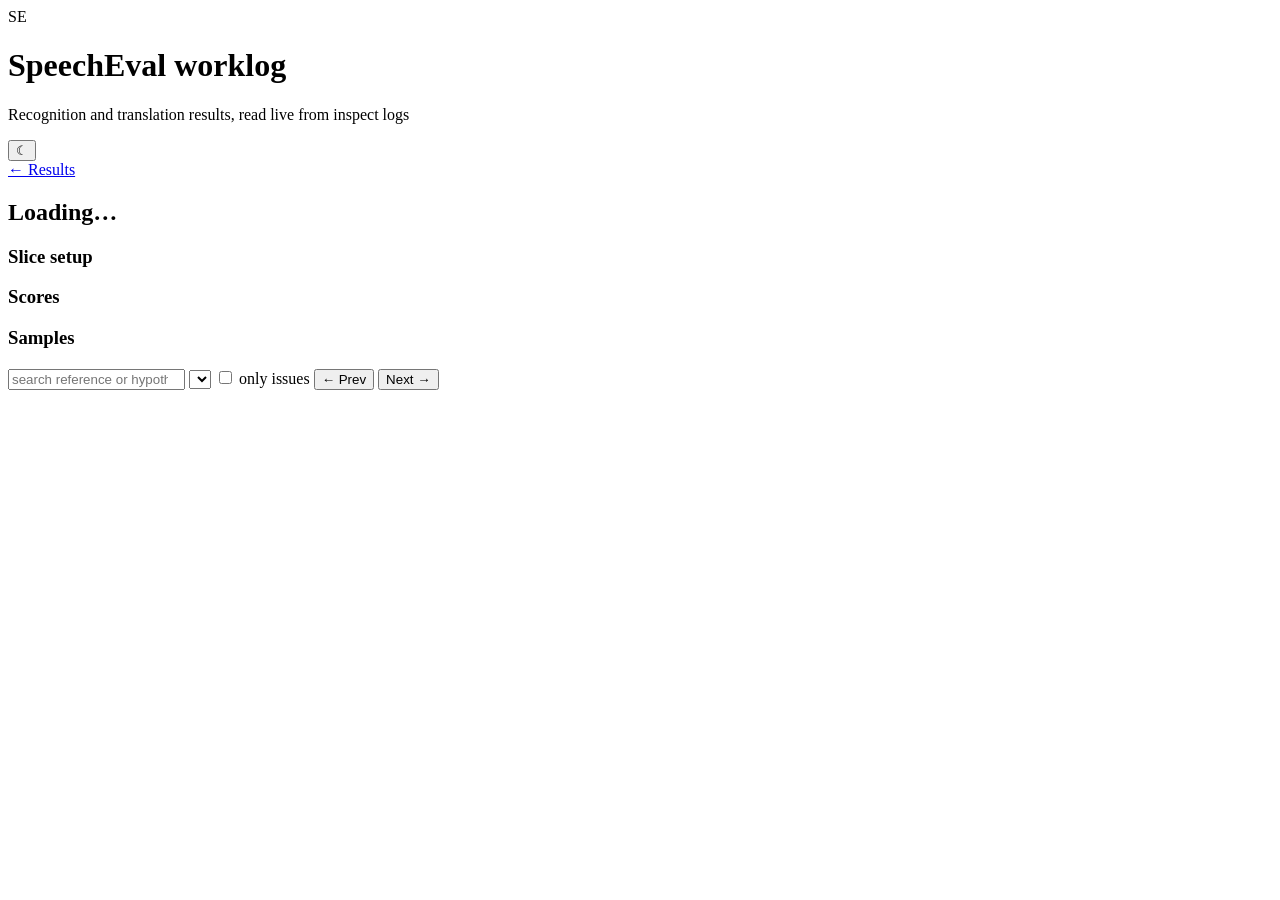
==== worklog/static/inspect.html @ 95b87019 "worklog: add the run inspector page" ====
<!doctype html>
<html lang="en">
<head>
  <meta charset="utf-8">
  <meta name="viewport" content="width=device-width, initial-scale=1">
  <title>SpeechEval Worklog · Inspect</title>
  <link rel="stylesheet" href="/static/style.css">
</head>
<body>
  <header class="topbar">
    <a class="brand" href="/" style="text-decoration:none;color:inherit">
      <div class="mark" aria-hidden="true">SE</div>
      <div>
        <h1>SpeechEval <span>worklog</span></h1>
        <p class="tagline">Recognition and translation results, read live from inspect logs</p>
      </div>
    </a>
    <div class="top-actions">
      <button id="theme-toggle" class="btn ghost icon" type="button" aria-label="Switch theme" title="Light / dark">☾</button>
    </div>
  </header>

  <main class="inspector">
    <a id="back-link" class="btn ghost" href="/">← Results</a>
    <h2 id="run-title">Loading…</h2>
    <p id="run-meta" class="hint"></p>
    <section class="card"><div class="card-head"><h3>Slice setup</h3></div>
      <div id="setup" class="fieldgrid"></div><div id="setup-files"></div></section>
    <section class="card"><div class="card-head"><h3>Scores</h3></div><div id="scores"></div></section>
    <section class="card">
      <div class="card-head"><h3>Samples</h3><span id="sample-count" class="hint"></span></div>
      <div class="toolbar">
        <input id="sample-search" type="search" placeholder="search reference or hypothesis…">
        <select id="sample-sort"></select>
        <label class="check"><input id="sample-issues" type="checkbox"> only issues</label>
        <button id="sample-prev" class="btn ghost" type="button">← Prev</button>
        <button id="sample-next" class="btn ghost" type="button">Next →</button>
      </div>
      <div id="samples" class="samples"></div>
    </section>
  </main>

  <script src="/static/util.js"></script>
  <script src="/static/inspect.js"></script>
</body>
</html>
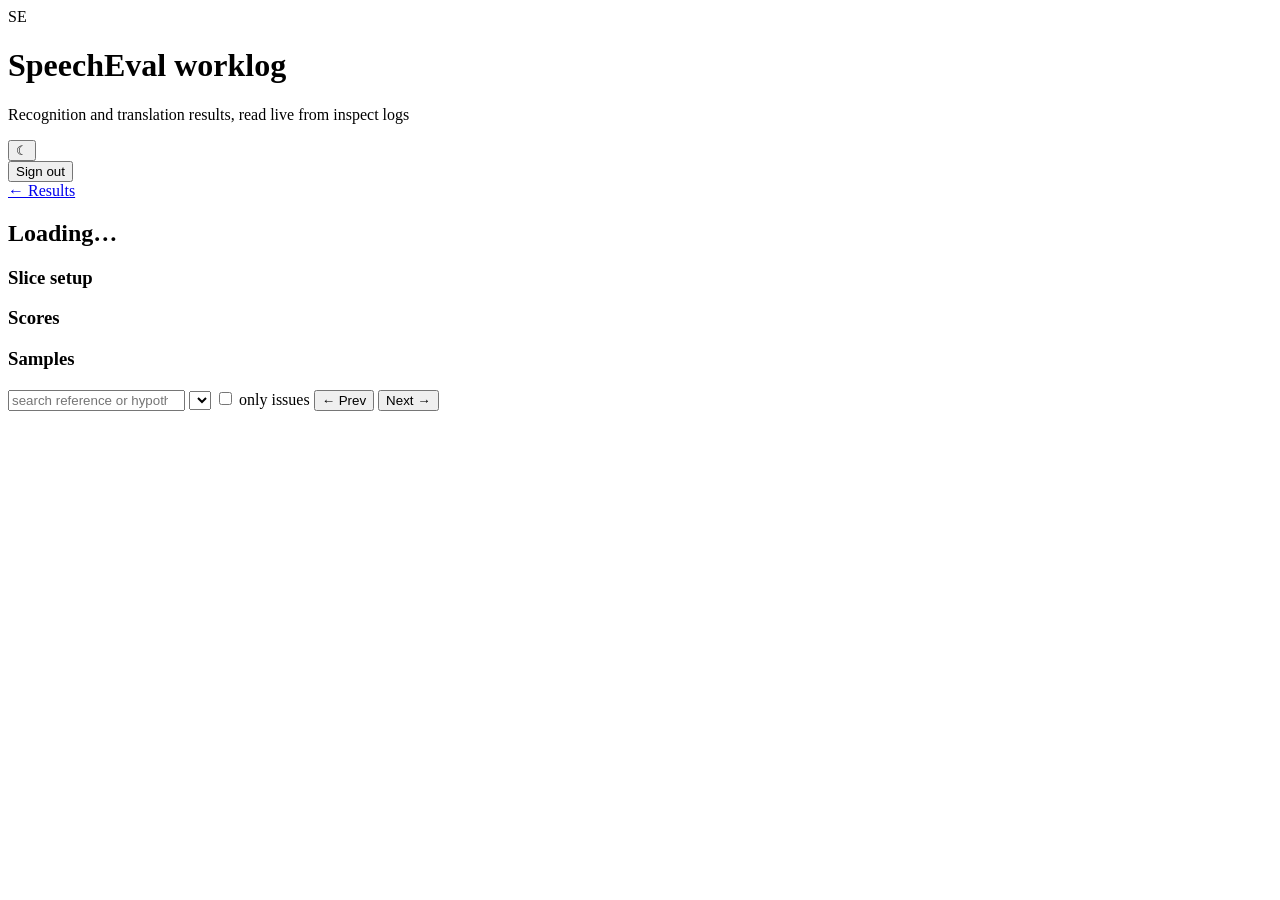
==== commit 3b8c9404: "worklog: add the sign-in page and sign-out control" ====
--- a/worklog/static/inspect.html
+++ b/worklog/static/inspect.html
@@ -17,6 +17,9 @@
     </a>
     <div class="top-actions">
       <button id="theme-toggle" class="btn ghost icon" type="button" aria-label="Switch theme" title="Light / dark">☾</button>
+      <form class="inline-form" method="post" action="/logout">
+        <button class="btn ghost" type="submit" title="Sign out">Sign out</button>
+      </form>
     </div>
   </header>
 
@@ -30,8 +33,8 @@
     <section class="card">
       <div class="card-head"><h3>Samples</h3><span id="sample-count" class="hint"></span></div>
       <div class="toolbar">
-        <input id="sample-search" type="search" placeholder="search reference or hypothesis…">
-        <select id="sample-sort"></select>
+        <input id="sample-search" type="search" aria-label="Search samples" placeholder="search reference or hypothesis…">
+        <select id="sample-sort" aria-label="Sort samples"></select>
         <label class="check"><input id="sample-issues" type="checkbox"> only issues</label>
         <button id="sample-prev" class="btn ghost" type="button">← Prev</button>
         <button id="sample-next" class="btn ghost" type="button">Next →</button>
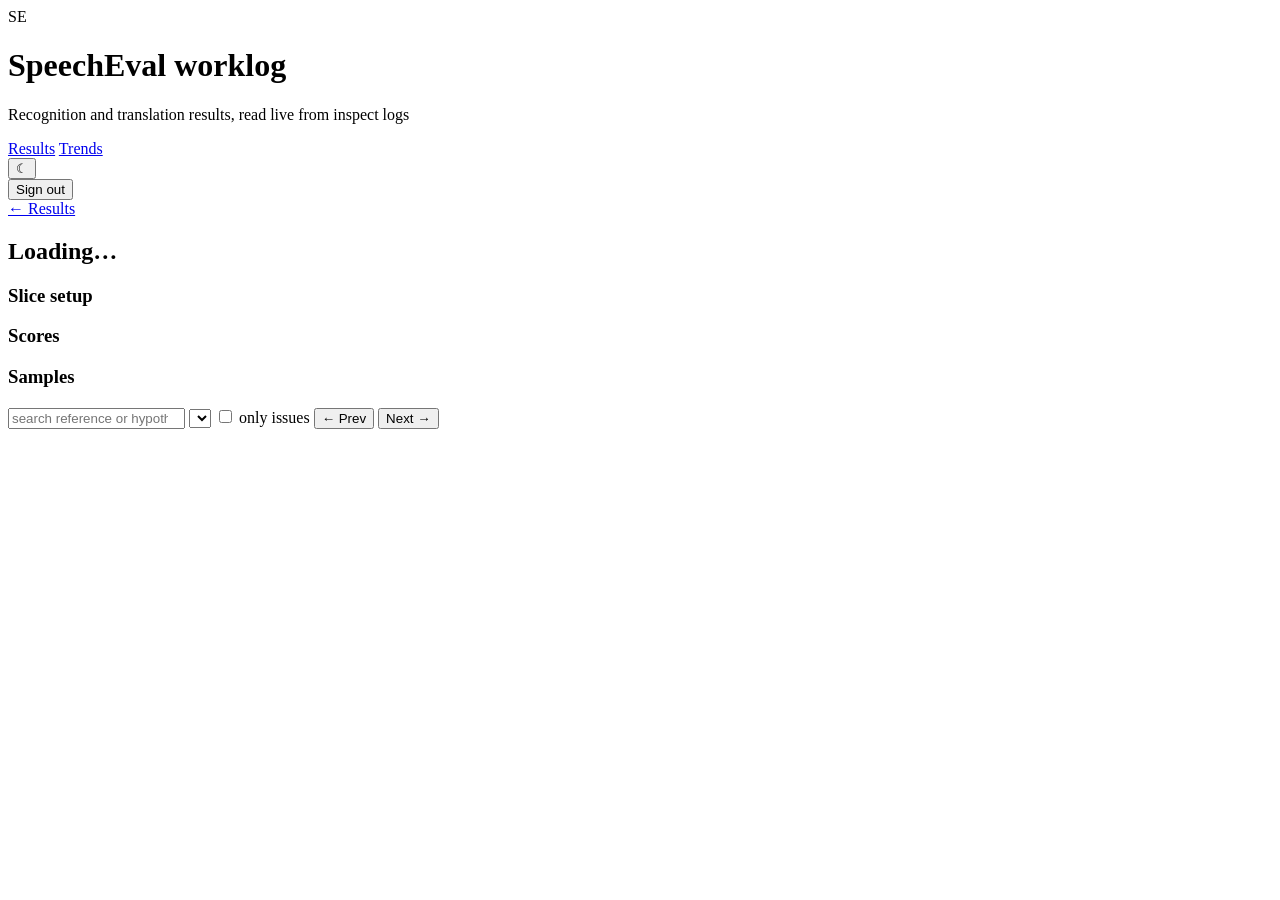
==== commit 2e4fa26e: "feat: add the trends page and navigation" ====
--- a/worklog/static/inspect.html
+++ b/worklog/static/inspect.html
@@ -15,6 +15,10 @@
         <p class="tagline">Recognition and translation results, read live from inspect logs</p>
       </div>
     </a>
+    <nav class="nav" aria-label="Pages">
+      <a class="nav-link" href="/">Results</a>
+      <a class="nav-link" href="/trends">Trends</a>
+    </nav>
     <div class="top-actions">
       <button id="theme-toggle" class="btn ghost icon" type="button" aria-label="Switch theme" title="Light / dark">☾</button>
       <form class="inline-form" method="post" action="/logout">
